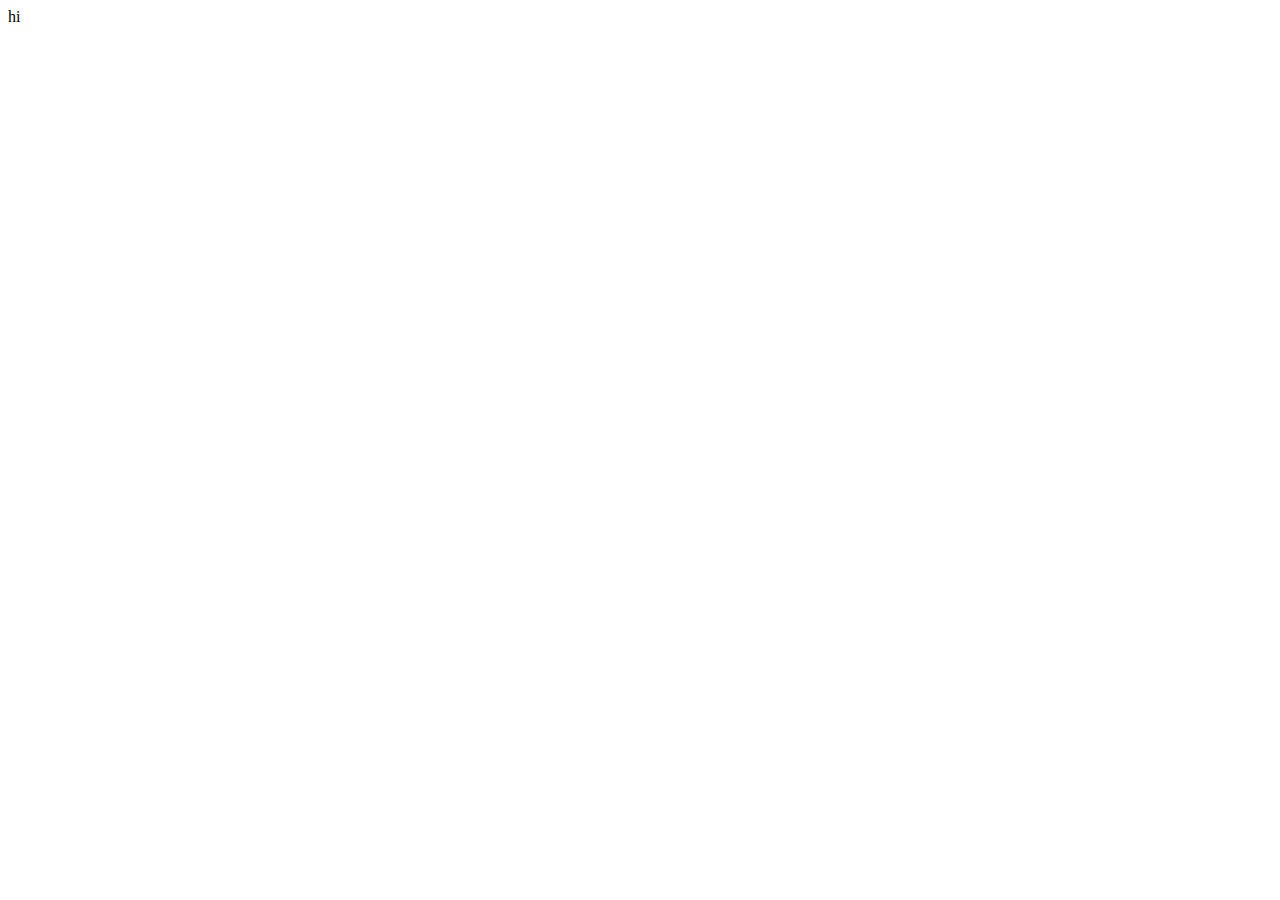
==== index.html @ 065a90b1 "hi" ====
<!DOCTYPE html>
<html lang="en">
<head>
    <meta charset="UTF-8">
    <meta http-equiv="X-UA-Compatible" content="IE=edge">
    <meta name="viewport" content="width=device-width, initial-scale=1.0">
    <title>Document</title>
</head>
<body>
    hi
</body>
</html>
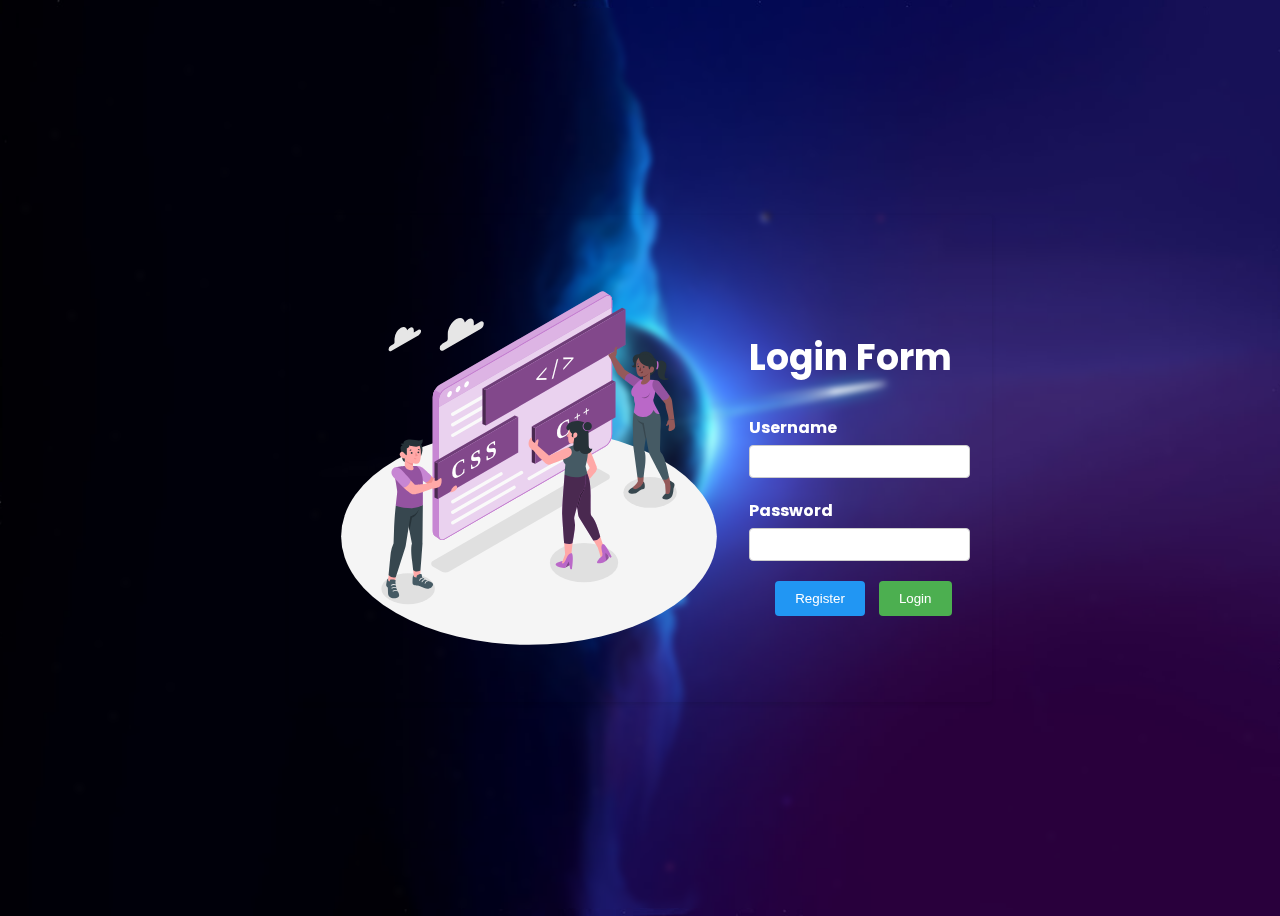
==== commit e7f0be6b: "completed" ====
--- a/index.html
+++ b/index.html
@@ -1,12 +1,94 @@
 <!DOCTYPE html>
-<html lang="en">
+<html>
 <head>
-    <meta charset="UTF-8">
-    <meta http-equiv="X-UA-Compatible" content="IE=edge">
-    <meta name="viewport" content="width=device-width, initial-scale=1.0">
-    <title>Document</title>
+    <title>Login Page</title>
+    <link href="https://fonts.googleapis.com/css2?family=Poppins:wght@400;700&display=swap" rel="stylesheet">
+    <link href="styles.css" rel="stylesheet">
+    <style>
+      
+    </style>
 </head>
 <body>
-    hi
+    <div class="container">
+        <div class="login-form">
+            <div class="form-left">
+                <img src="asset/images/Open source-amico.svg" alt="Logo" width="400" height="400">
+            </div>
+            <div class="form-right">
+                <div class="form-title">
+                    <h2>Login Form</h2>
+                </div>
+                
+                <div class="form-field">
+                    <label for="username">Username</label>
+                    <input type="text" id="username" name="username" required>
+                </div>
+                <div class="form-field">
+                    <label for="password">Password</label>
+                    <input type="password" id="password" name="password" required>
+                </div>
+                <div class="form-actions">
+                    <button class="register">Register</button>
+                    <button type="submit" onclick="login()">Login</button>
+                </div>
+            </div>
+        </div>
+    </div>
+    
+    <div class="popup" id="popup">
+        <div class="popup-content" id="popup-content">
+            <h3>User Details</h3>
+            <div id="user-details"></div>
+            <button onclick="closePopup()">Close</button>
+        </div>
+    </div>
+
+    <script>
+        // Get the register button element
+        const registerButton = document.querySelector('.register');
+
+        // Add click event listener to the register button
+        registerButton.addEventListener('click', () => {
+            // Open the registration form page
+            window.location.href = 'http://127.0.0.1:5500/resgisteration%20form.html';
+        });
+
+        function login() {
+    var username = document.getElementById("username").value;
+    var password = document.getElementById("password").value;
+
+    // Retrieve the stored form data from local storage
+    var formData = JSON.parse(localStorage.getItem("formData"));
+
+    if (formData && formData.name === username && formData.password === password) {
+        // If the username and password match, display the user details
+        var userDetails = document.getElementById("user-details");
+        userDetails.innerHTML = `
+            <p><strong>Name:</strong> ${formData.name}</p>
+            <p><strong>Email:</strong> ${formData.email}</p>
+            <p><strong>Mobile Number:</strong> ${formData.mobile}</p>
+            <p><strong>Address:</strong> ${formData.address}</p>
+        `;
+
+        // Show the popup
+        var popup = document.getElementById("popup");
+        popup.classList.add("show");
+    } else {
+        // If the username and password do not match, show an error message
+        alert("Invalid username or password. Please try again.");
+    }
+}
+
+
+        function closePopup() {
+            // Clear the username and password fields
+            document.getElementById("username").value = "";
+            document.getElementById("password").value = "";
+
+            // Hide the popup
+            var popup = document.getElementById("popup");
+            popup.classList.remove("show");
+        }
+    </script>
 </body>
-</html>+</html>
--- a/styles.css
+++ b/styles.css
@@ -0,0 +1,151 @@
+
+body {
+    color: #ffffff;
+    background-image: url("./asset/images/wallpaperflare.com_wallpaper.jpg");
+    background-size: cover;
+    background-position: center;
+    font-family: 'Poppins', Arial, sans-serif;
+    background-color: #f2f2f2;
+}
+
+.popup {
+    position: fixed;
+    left: 0;
+    top: 0;
+    width: 100%;
+    height: 100%;
+    background-color: rgba(0, 0, 0, 0.5);
+    display: flex;
+    justify-content: center;
+    align-items: center;
+    z-index: 999;
+    visibility: hidden;
+    opacity: 0;
+    transition: visibility 0s, opacity 0.3s;
+}
+
+.popup-content {
+    background-color: #ffffff;
+    padding: 20px;
+    border-radius: 5px;
+}
+
+.show {
+    visibility: visible;
+    opacity: 1;
+}
+
+
+.container {
+    display: flex;
+    justify-content: center;
+    align-items: center;
+    height: 100vh;
+    backdrop-filter: blur(3px);
+}
+
+.login-form {
+    background-color: transparent;
+    border-radius: 4px;
+    box-shadow: 0 2px 5px rgba(0, 0, 0, 0.1);
+    padding: 40px;
+    display: flex;
+    align-items: center;
+    color: #ffffff;
+    /* Text color changed to white */
+}
+
+
+
+.form-left {
+    margin-right: 20px;
+}
+
+.form-right {
+    flex: 1;
+}
+
+.form-title {
+    font-size: 24px;
+    font-weight: bold;
+    margin-bottom: 20px;
+}
+
+.form-field {
+    margin-bottom: 20px;
+}
+
+.form-field label {
+    display: block;
+    margin-bottom: 5px;
+    font-weight: bold;
+    color: #ffffff;
+    /* Label text color changed to white */
+}
+
+
+.form-field input {
+    width: 100%;
+    padding: 8px;
+    border-radius: 4px;
+    border: 1px solid #ccc;
+}
+
+.form-actions {
+    margin-top: 20px;
+    text-align: right;
+}
+
+.form-actions button {
+    padding: 10px 20px;
+    border-radius: 4px;
+    background-color: #4caf50;
+    color: #ffffff;
+    border: none;
+    cursor: pointer;
+}
+
+.form-actions button.register {
+    background-color: #2196f3;
+    margin-right: 10px;
+}
+
+.button.register {
+    background-color: #2196f3;
+    margin-right: 10px;
+}
+
+.popup {
+    position: fixed;
+    left: 0;
+    top: 0;
+    width: 100%;
+    height: 100%;
+    background-color: rgba(0, 0, 0, 0.5);
+    display: flex;
+    justify-content: center;
+    align-items: center;
+    z-index: 999;
+    visibility: hidden;
+    opacity: 0;
+    transition: visibility 0s, opacity 0.3s;
+}
+
+.popup-content {
+    background-color: #ffffff;
+    padding: 20px;
+    border-radius: 5px;
+    color: #000000;
+    /* Add this line to change text color to black */
+    text-align: center;
+}
+
+.popup-content button {
+    color: red;
+    /* Set the close button color to red */
+}
+
+.show {
+    visibility: visible;
+    opacity: 1;
+}